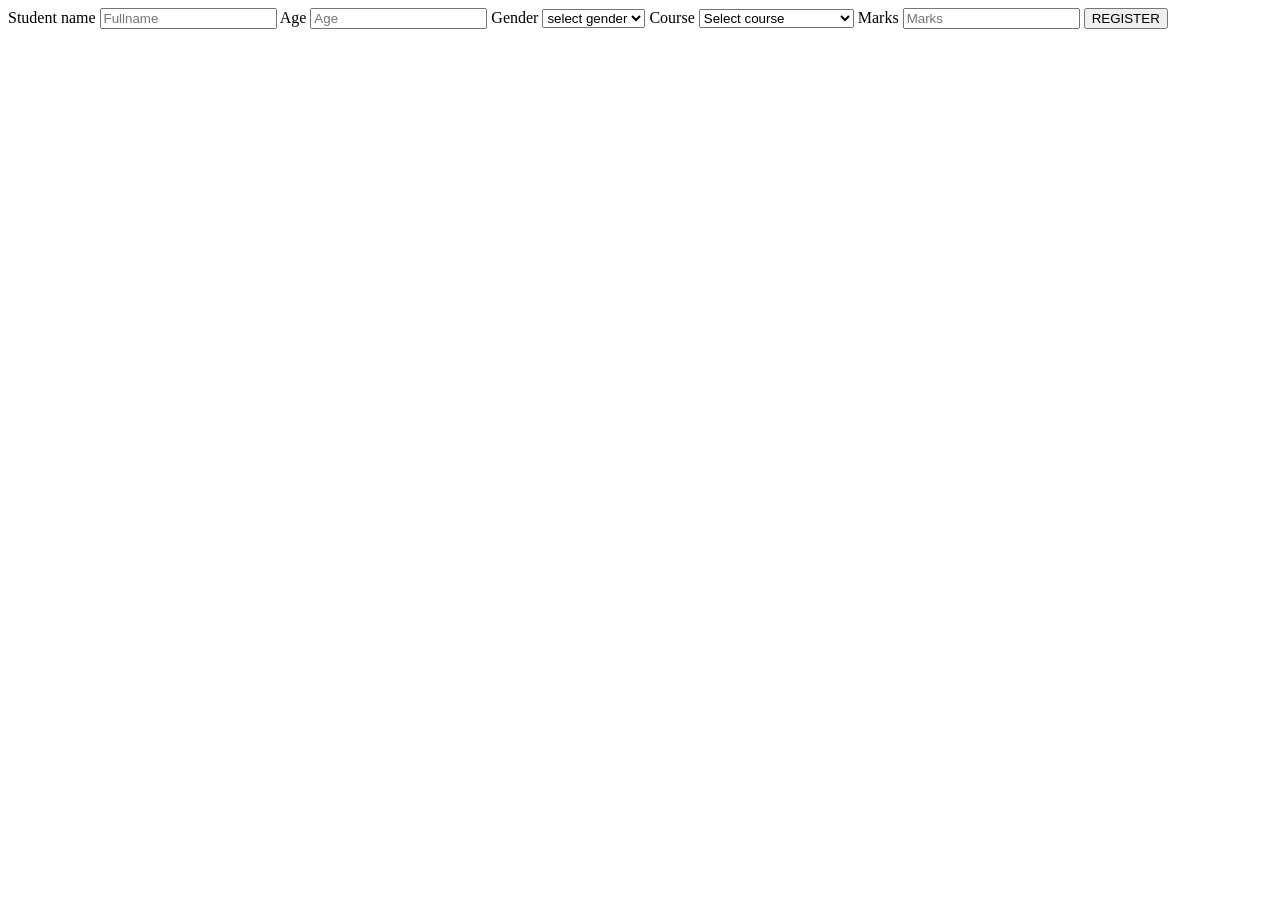
==== index.html @ 61070ef2 "Form" ====
<!DOCTYPE html>
<html lang="en">

<head>
    <meta charset="UTF-8">
    <meta name="viewport" content="width=device-width, initial-scale=1.0">
    <title>Homepage</title>
</head>

<body>

    <form action="Regisration"></form>
    <label for="Student full name"> Student name</label>
    <input type="text" placeholder="Fullname">

    <label for="Age"> Age</label>
    <input type="text" placeholder="Age">

    <label for="Gender"> Gender</label>
     <select name="Gender" id="Gender">
     <option value=""disabled selected>select gender</option>
     <option value="male">Male</option>
     <option value="female">Female</option>
     <option value="neutral">Neutral</option>

     </select>


    <label for="Course"> Course</label>
    <select name="Course" id="Course">
     <option value=""disabled selected>Select course</option>
     <option value="Software development">Software development</option>
     <option value="Web Design">Web Design</option>
     <option value="Data Analysis">Data Analysis</option>
     <option value="Cyber Security">Cyber Security</option>
     <option value="Networking">Networking</option>
     
    </select>

    <label for="Marks"> Marks</label>
    <input type="text" placeholder="Marks">
    <button> REGISTER</button>
</body>

</html>
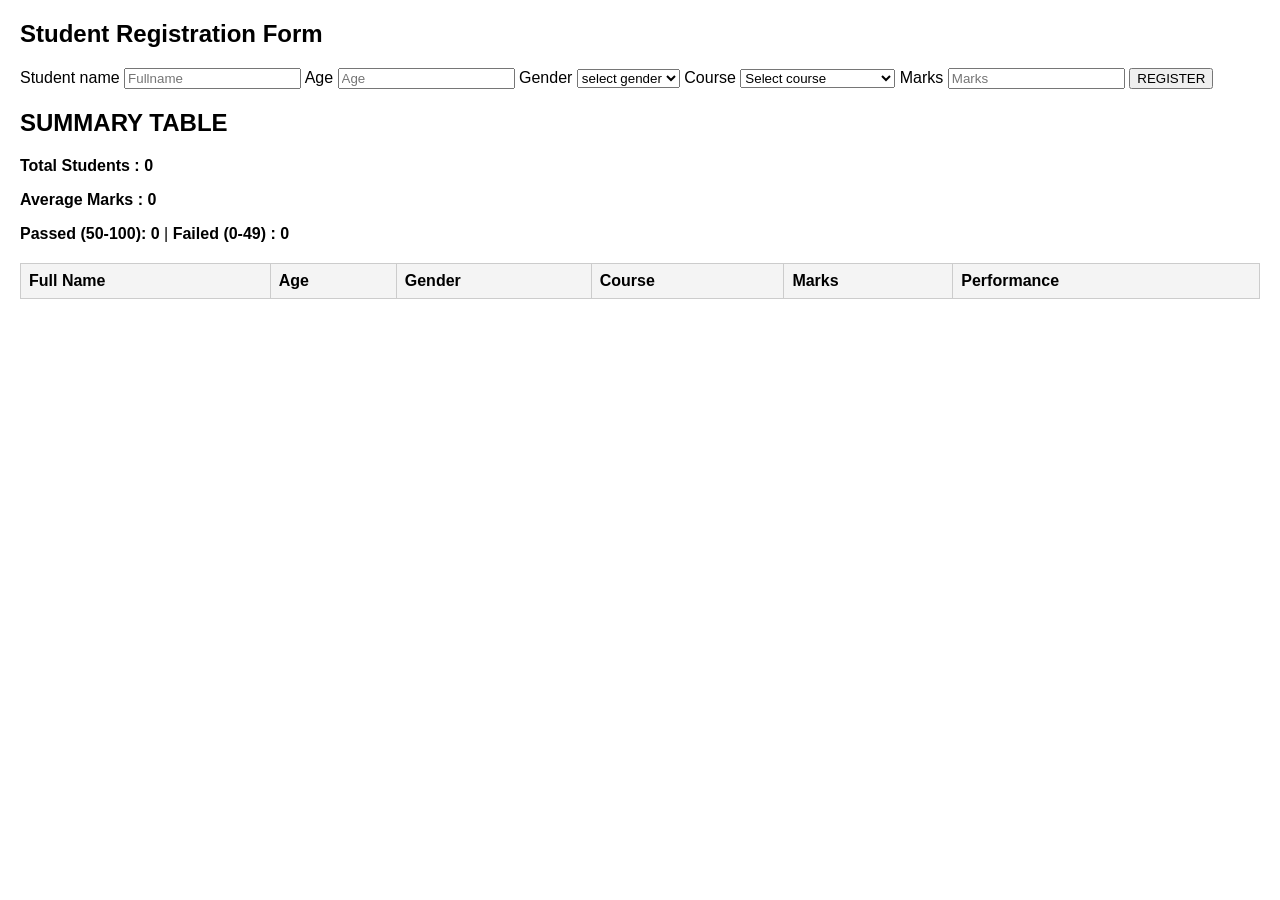
==== commit d1e60649: "working on javascripts" ====
--- a/index.html
+++ b/index.html
@@ -4,42 +4,77 @@
 <head>
     <meta charset="UTF-8">
     <meta name="viewport" content="width=device-width, initial-scale=1.0">
-    <title>Homepage</title>
+    <title>Student Registration & Records</title>
+    <link rel="stylesheet" href="style.css">
+   
 </head>
 
 <body>
 
-    <form action="Regisration"></form>
-    <label for="Student full name"> Student name</label>
-    <input type="text" placeholder="Fullname">
+    <h2>Student Registration Form</h2>
+    <form id="registrationForm">
+        <label for="fullname">Student name</label>
+        <input type="text" id="fullname" name="fullname" placeholder="Fullname">
 
-    <label for="Age"> Age</label>
-    <input type="text" placeholder="Age">
+        <label for="Age">Age</label>
+        <input type="text" id="Age" name="age" placeholder="Age">
 
-    <label for="Gender"> Gender</label>
-     <select name="Gender" id="Gender">
-     <option value=""disabled selected>select gender</option>
-     <option value="male">Male</option>
-     <option value="female">Female</option>
-     <option value="neutral">Neutral</option>
+        <label for="Gender">Gender</label>
+        <select name="Gender" id="Gender">
+            <option value="" disabled selected>select gender</option>
+            <option value="male">Male</option>
+            <option value="female">Female</option>
+            <option value="neutral">Neutral</option>
+        </select>
 
-     </select>
+        <label for="Course">Course</label>
+        <select name="Course" id="Course">
+            <option value="" disabled selected>Select course</option>
+            <option value="Software development">Software development</option>
+            <option value="Web Design">Web Design</option>
+            <option value="Data Analysis">Data Analysis</option>
+            <option value="Cyber Security">Cyber Security</option>
+            <option value="Networking">Networking</option>
+        </select>
+
+        <label for="Marks">Marks</label>
+        <input type="text" id="marks" name="marks" placeholder="Marks">
+        
+        <button type="submit">REGISTER</button>
+    </form>
+    
+    <div id="error-message"></div>
+
+  
+    <!--summary table-->
+    <h2> SUMMARY TABLE</h2>
+    <div>
+        <p><strong>Total Students : <span id = totalStudents>0</span></strong></p>
+        <p><strong>Average Marks : <span id="averagemarks">0</span></strong></p>
+        <p><strong>Passed (50-100): <span id="passed">0</span></strong> |<strong> Failed (0-49) : <span id="failed">0</span></strong></p>
+    </div>
+    
+    <!--students record table-->
+    <table>
+        <thead>
+            <tr>
+                <th>Full Name</th>
+                <th>Age</th>
+                <th>Gender</th>
+                <th>Course</th>
+                <th>Marks</th>
+                <th>Performance</th>
+            </tr>
+        </thead>
+        <tbody id="studentTableBody">
+            <!--to be filled by javascript-->
+        </tbody>
+    </table>
 
 
-    <label for="Course"> Course</label>
-    <select name="Course" id="Course">
-     <option value=""disabled selected>Select course</option>
-     <option value="Software development">Software development</option>
-     <option value="Web Design">Web Design</option>
-     <option value="Data Analysis">Data Analysis</option>
-     <option value="Cyber Security">Cyber Security</option>
-     <option value="Networking">Networking</option>
-     
-    </select>
 
-    <label for="Marks"> Marks</label>
-    <input type="text" placeholder="Marks">
-    <button> REGISTER</button>
+
+    <script src="script.js"></script>
 </body>
 
-</html>+</html>
--- a/style.css
+++ b/style.css
@@ -0,0 +1,23 @@
+
+        body {
+             font-family: Arial, sans-serif;
+              margin: 20px; }
+
+        #error-message { 
+            color: red; 
+            font-weight: bold; 
+            margin-top: 10px; }
+
+        table { 
+            width: 100%; 
+            border-collapse: collapse; 
+            margin-top: 20px; }
+
+        th, td { 
+            border: 1px solid #ccc; 
+            padding: 8px; 
+            text-align: left; }
+
+        th { background-color: #f4f4f4; }
+
+       
